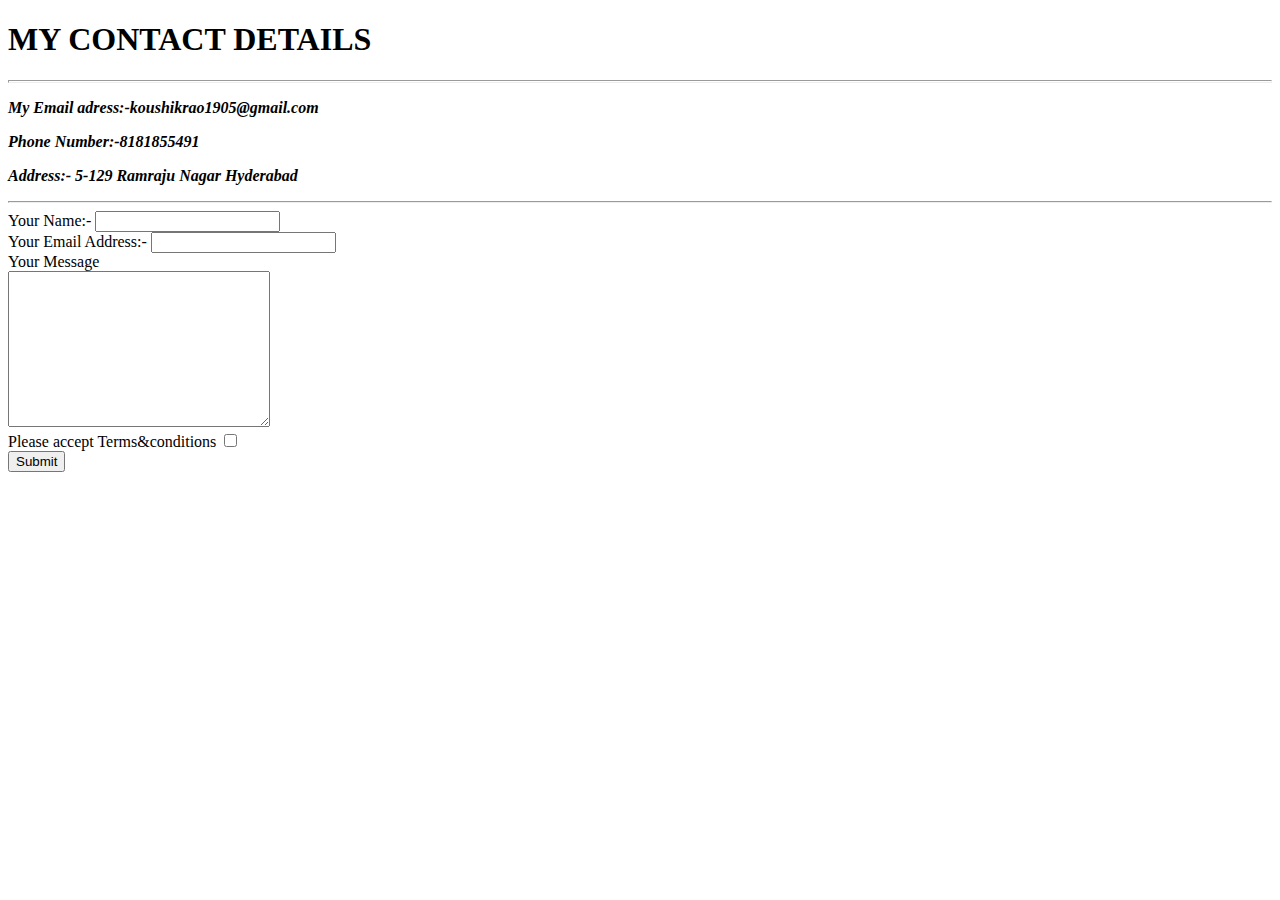
==== contact.html @ de437410 "Add initial CV website files" ====
<!DOCTYPE html>
<html lang="en">

<head>
    <meta charset="UTF-8">

    <title>My Contact details.</title>
</head>

<body>
    <h1><strong>MY CONTACT DETAILS</strong></h1>
    <hr size="3">
    <p><em><strong>My Email adress:-koushikrao1905@gmail.com</strong></em></p>
    <p><em><strong>Phone Number:-8181855491</strong></em></p>
    <p><em><strong>Address:- 5-129 Ramraju Nagar Hyderabad</strong></em></p>
    <hr>
    <form action="mailto:koushikrao1905@gmail.com" method="post" enctype="text/plain">
        <label> Your Name:-</label>
        <input type="text" name=" Your Name" value=""> <br>
        <label> Your Email Address:-</label>
        <input type="email" name="Your Email" value=""><br>
        <label> Your Message</label><br>
        <textarea name="Your Message" id="" cols="30" rows="10"></textarea><br>
        <label>Please accept Terms&conditions</label>
        <input type="checkbox"><br>
        <input type="Submit">
    </form>
</body>

</html>
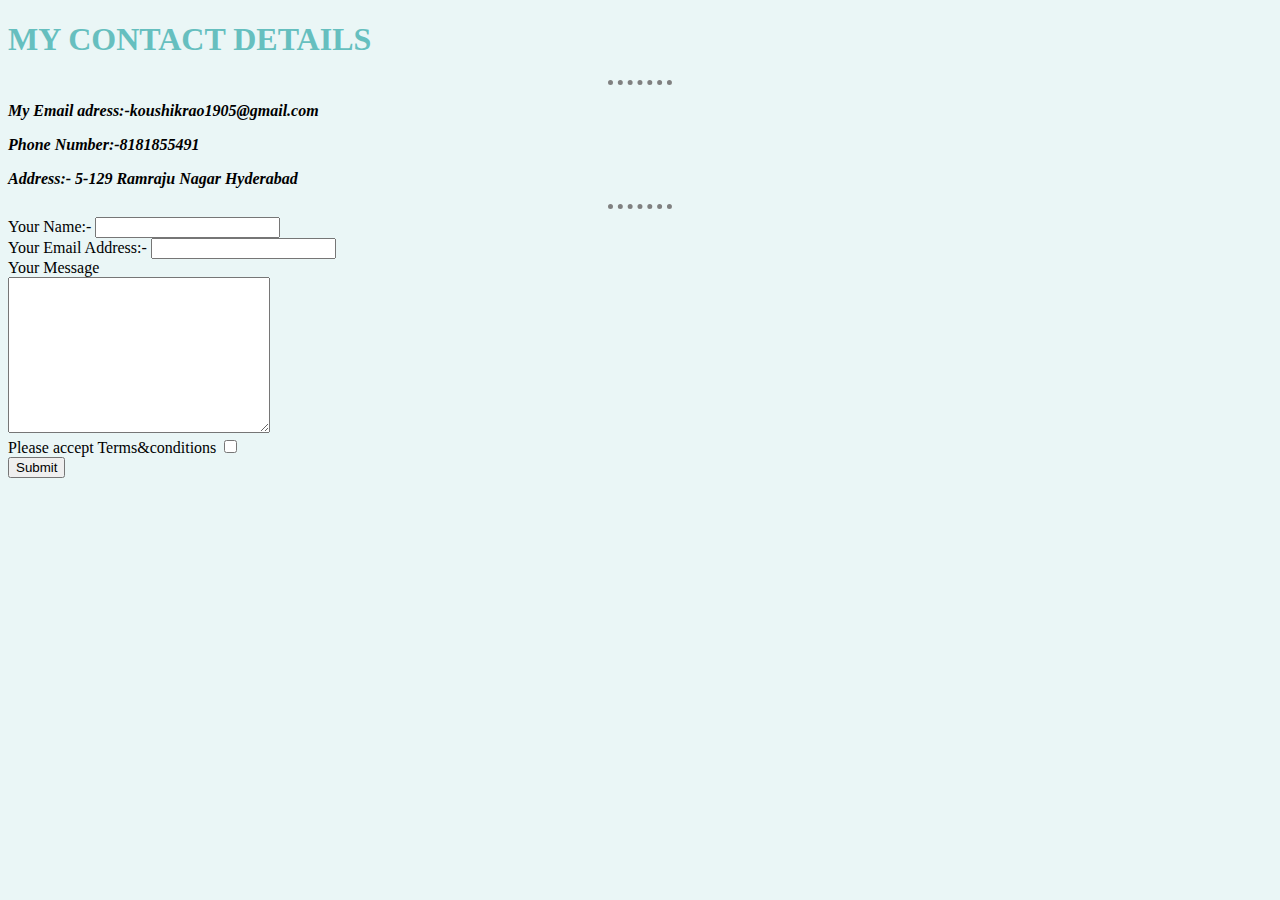
==== commit 5a516d27: "Add files via upload" ====
--- a/contact.html
+++ b/contact.html
@@ -5,6 +5,7 @@
     <meta charset="UTF-8">
 
     <title>My Contact details.</title>
+    <link rel="stylesheet" href="css/styles.css">
 </head>
 
 <body>
--- a/css/styles.css
+++ b/css/styles.css
@@ -0,0 +1,19 @@
+body {
+    background-color: #EAF6F6;
+}
+
+h1 {
+    color: #66BFBF;
+}
+
+h3 {
+    color: #66BFBF;
+}
+
+hr {
+    border-style: none;
+    border-top-style: dotted;
+    border-color: gray;
+    border-width: 5px;
+    width: 5%;
+}